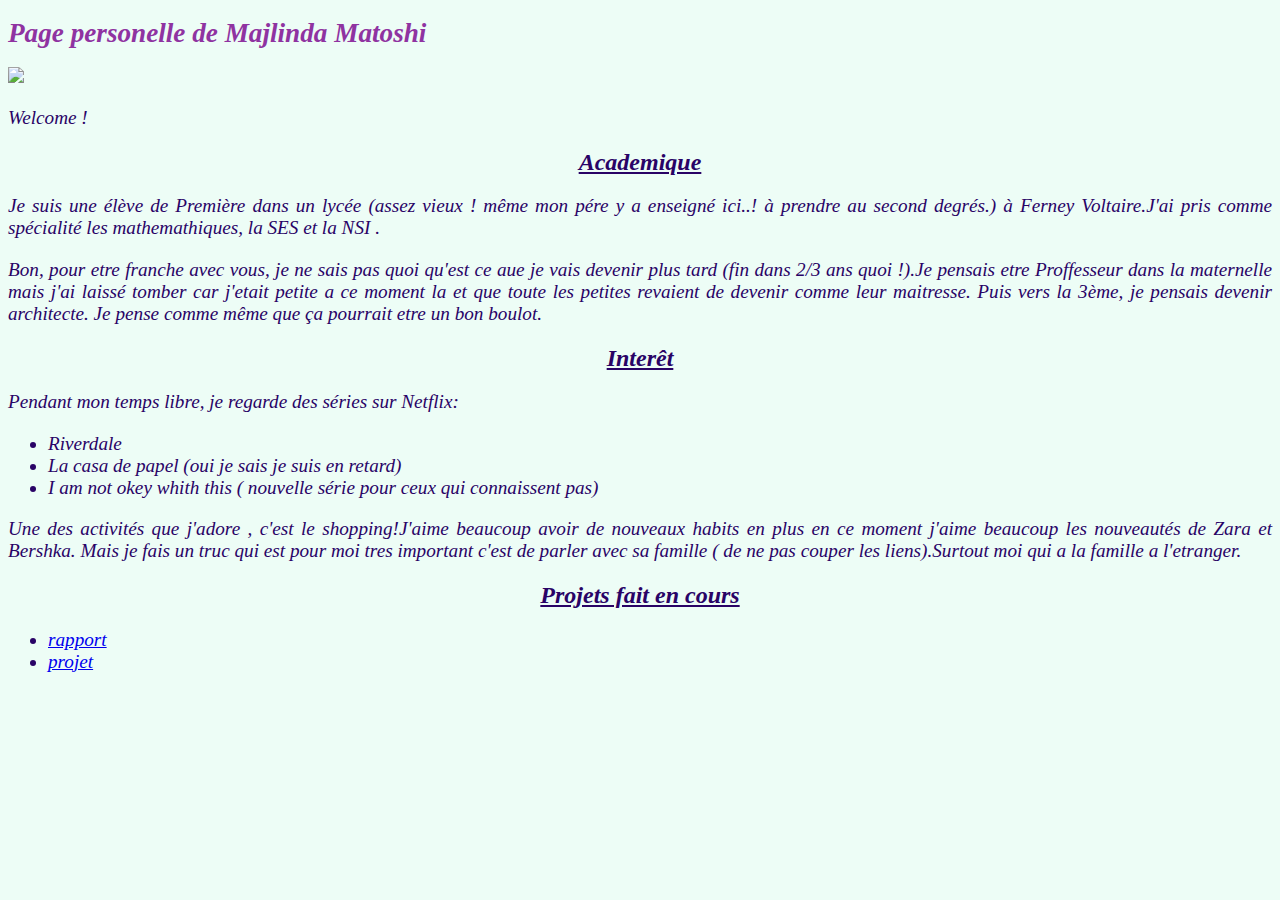
==== index.html @ bf3242da "Update index.html" ====
<!DOCTYPE html>
<html>
  <head>
    <meta charset="utf-8">
    <link rel="stylesheet" href="style.css">
    <title>Ma page perso</title>
  </head>
  <body>
    <h1 id="top">Page personelle de Majlinda Matoshi</h1>
    <img src="matoshimajlinda.github.io/plage.jpg">
    <p>Welcome !</p>
    <h2> Academique </h2>
    <p> Je suis une élève de Première dans un lycée (assez vieux ! même mon pére y a enseigné ici..! à prendre au second degrés.) à Ferney Voltaire.J'ai pris comme spécialité les mathemathiques, la SES et la NSI .  </p>
    <p>Bon, pour etre franche avec vous, je ne sais pas quoi qu'est ce aue je vais devenir plus tard (fin dans 2/3 ans quoi !).Je pensais etre Proffesseur dans la maternelle mais j'ai laissé tomber car j'etait petite a ce moment la et que toute les petites revaient de devenir comme leur maitresse. Puis vers la 3ème, je pensais devenir architecte. Je pense comme même que ça pourrait etre un bon boulot.</p>
    <h2> Interêt </h2>
    <p> Pendant mon temps libre, je regarde des séries sur Netflix:
      <ul> 
        <li> Riverdale </li>
        <li> La casa de papel (oui je sais je suis en retard) </li>
        <li> I am not okey whith this ( nouvelle série pour ceux qui connaissent pas)
      </ul>
    </p>
    <p> Une des activités que j'adore , c'est le shopping!J'aime beaucoup avoir de nouveaux habits en plus en ce moment j'aime beaucoup les nouveautés de Zara et Bershka. Mais je fais un truc qui est pour moi tres important c'est de parler avec sa famille ( de ne pas couper les liens).Surtout moi qui a la famille a l'etranger. </p>
    <h2> Projets fait en cours </h2>

    <ul> 
      <li>
        <a href="rapport.html" > rapport </a>
      </li>
      <li>
        <a href="projet:html" > projet </a>
      </li>
    </ul>
---- style.css ----
{
    font-style: normal;
}

p
{
    color: rgb(41, 3, 102);
    font-size: 1.2em;
    font-style : italic;
    text-align: justify;
}

h1, em
{
    color:rgb(143, 51, 161);
    font-size : 1.7em;
    font-style : italic;
}

h2
{
    color: rgb(41, 3, 102);
    font-style: oblique;
    font-weight: bold;
    text-decoration: underline;
    text-align: center;
}

body {
 
  background-color: rgb(237, 253, 246);
}

ul {
  color: rgb(41, 3, 102);
  font-style : italic;
  font-size: 1.2em;
}
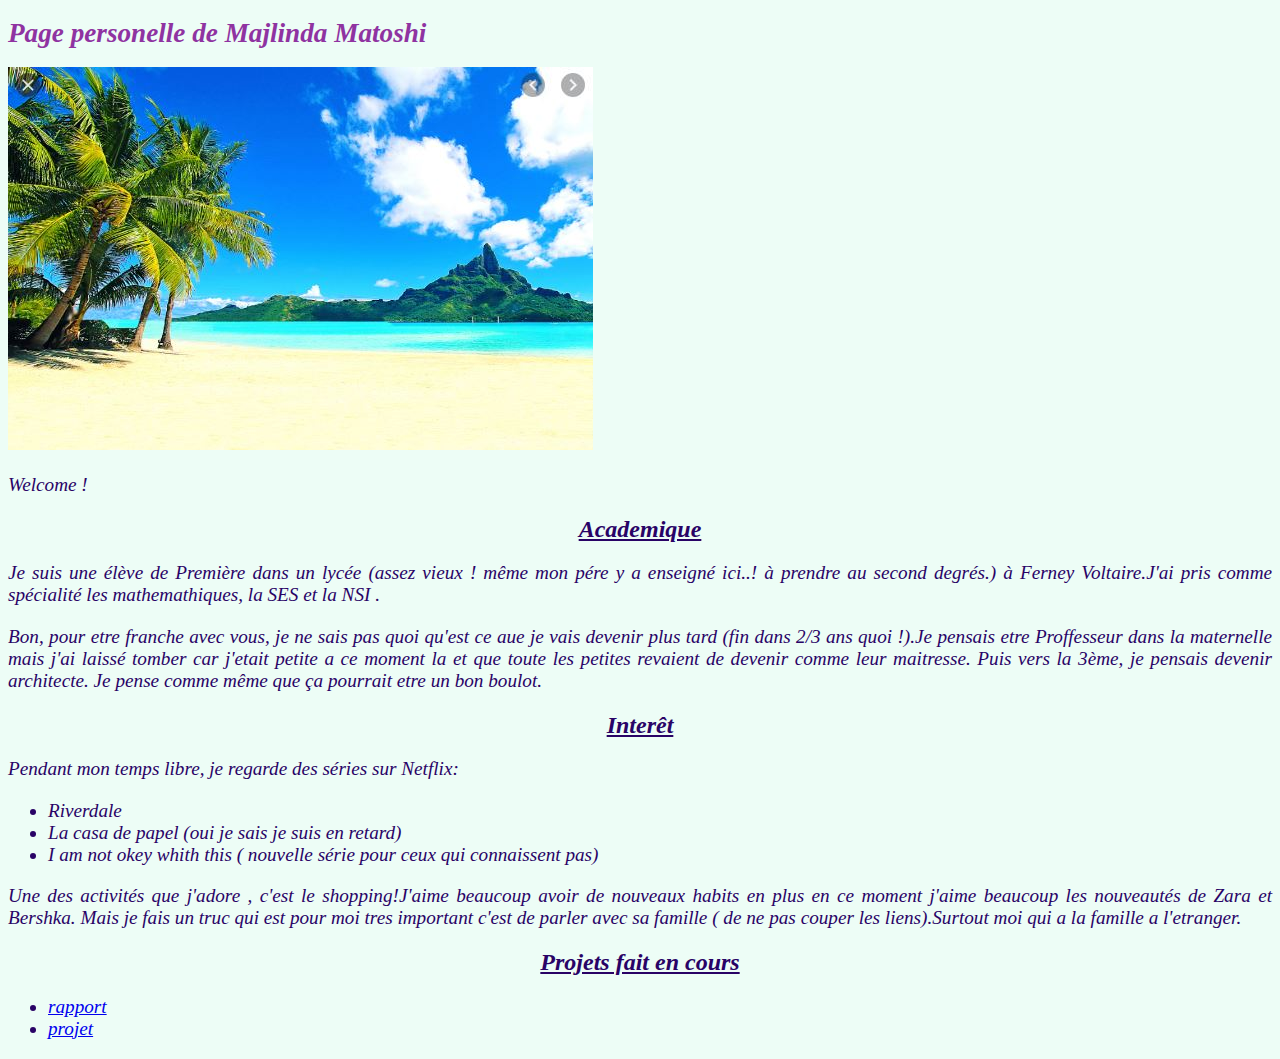
==== commit f1fbe3e9: "Update index.html" ====
--- a/index.html
+++ b/index.html
@@ -7,7 +7,7 @@
   </head>
   <body>
     <h1 id="top">Page personelle de Majlinda Matoshi</h1>
-    <img src="matoshimajlinda.github.io/plage.jpg">
+    <img src="plage.jpg"/>
     <p>Welcome !</p>
     <h2> Academique </h2>
     <p> Je suis une élève de Première dans un lycée (assez vieux ! même mon pére y a enseigné ici..! à prendre au second degrés.) à Ferney Voltaire.J'ai pris comme spécialité les mathemathiques, la SES et la NSI .  </p>
@@ -28,6 +28,19 @@
         <a href="rapport.html" > rapport </a>
       </li>
       <li>
-        <a href="projet:html" > projet </a>
+        <a href="projet.html" > projet </a>
       </li>
     </ul>
+
+
+    
+
+ 
+
+
+
+      
+
+
+  </body>
+</html>
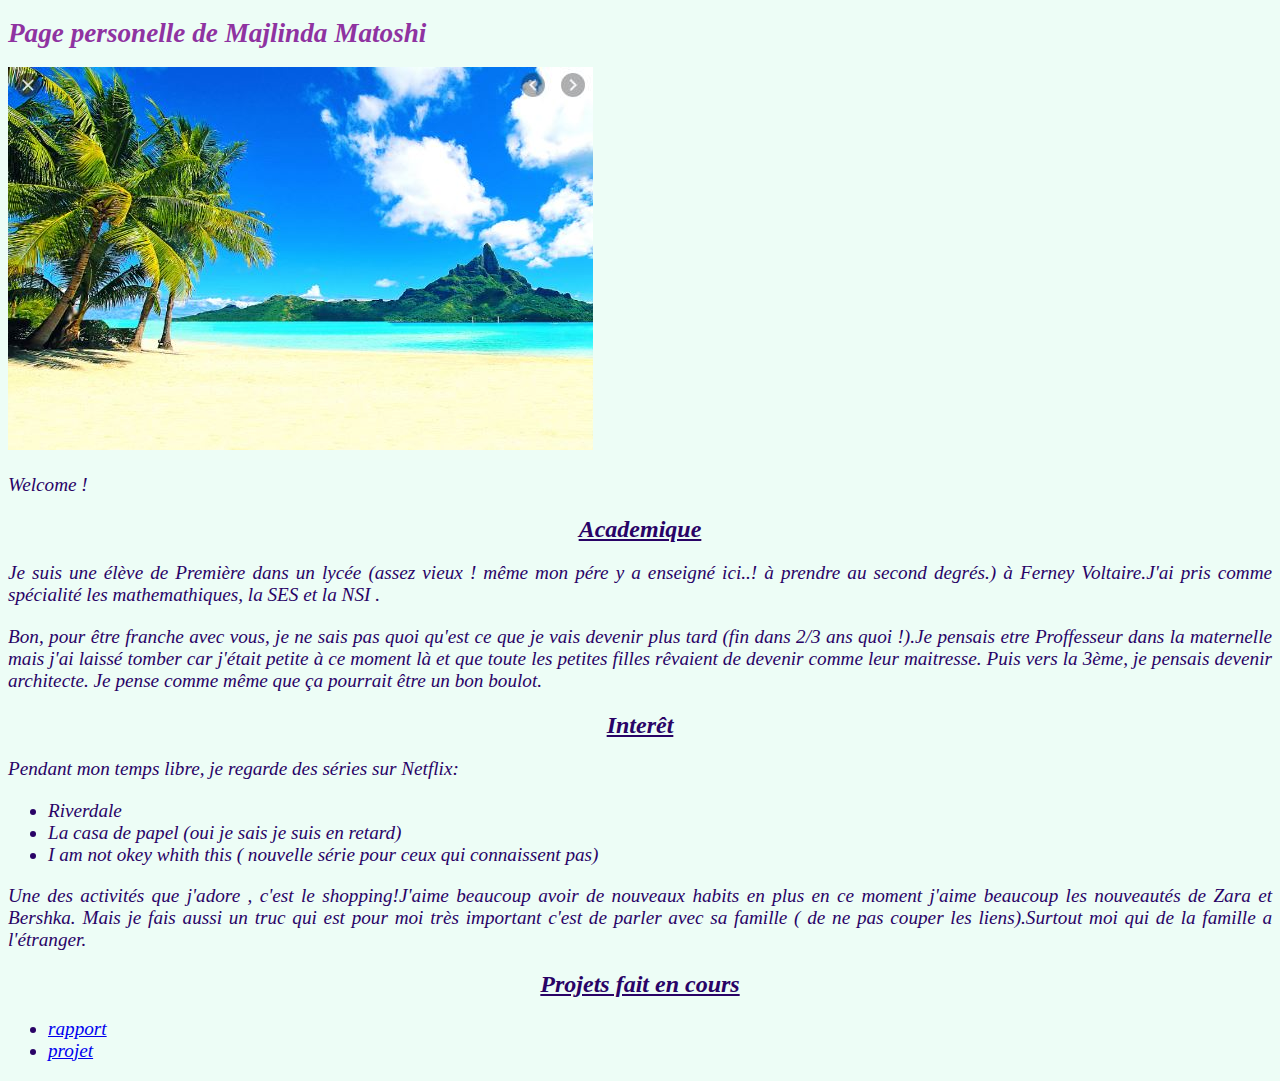
==== commit 5a8899c1: "Update index.html" ====
--- a/index.html
+++ b/index.html
@@ -11,7 +11,7 @@
     <p>Welcome !</p>
     <h2> Academique </h2>
     <p> Je suis une élève de Première dans un lycée (assez vieux ! même mon pére y a enseigné ici..! à prendre au second degrés.) à Ferney Voltaire.J'ai pris comme spécialité les mathemathiques, la SES et la NSI .  </p>
-    <p>Bon, pour etre franche avec vous, je ne sais pas quoi qu'est ce aue je vais devenir plus tard (fin dans 2/3 ans quoi !).Je pensais etre Proffesseur dans la maternelle mais j'ai laissé tomber car j'etait petite a ce moment la et que toute les petites revaient de devenir comme leur maitresse. Puis vers la 3ème, je pensais devenir architecte. Je pense comme même que ça pourrait etre un bon boulot.</p>
+    <p>Bon, pour être franche avec vous, je ne sais pas quoi qu'est ce que je vais devenir plus tard (fin dans 2/3 ans quoi !).Je pensais etre Proffesseur dans la maternelle mais j'ai laissé tomber car j'était petite à ce moment là et que toute les petites filles rêvaient de devenir comme leur maitresse. Puis vers la 3ème, je pensais devenir architecte. Je pense comme même que ça pourrait être un bon boulot.</p>
     <h2> Interêt </h2>
     <p> Pendant mon temps libre, je regarde des séries sur Netflix:
       <ul> 
@@ -20,7 +20,7 @@
         <li> I am not okey whith this ( nouvelle série pour ceux qui connaissent pas)
       </ul>
     </p>
-    <p> Une des activités que j'adore , c'est le shopping!J'aime beaucoup avoir de nouveaux habits en plus en ce moment j'aime beaucoup les nouveautés de Zara et Bershka. Mais je fais un truc qui est pour moi tres important c'est de parler avec sa famille ( de ne pas couper les liens).Surtout moi qui a la famille a l'etranger. </p>
+    <p> Une des activités que j'adore , c'est le shopping!J'aime beaucoup avoir de nouveaux habits en plus en ce moment j'aime beaucoup les nouveautés de Zara et Bershka. Mais je fais aussi un truc qui est pour moi très important c'est de parler avec sa famille ( de ne pas couper les liens).Surtout moi qui de la famille a l'étranger. </p>
     <h2> Projets fait en cours </h2>
 
     <ul> 
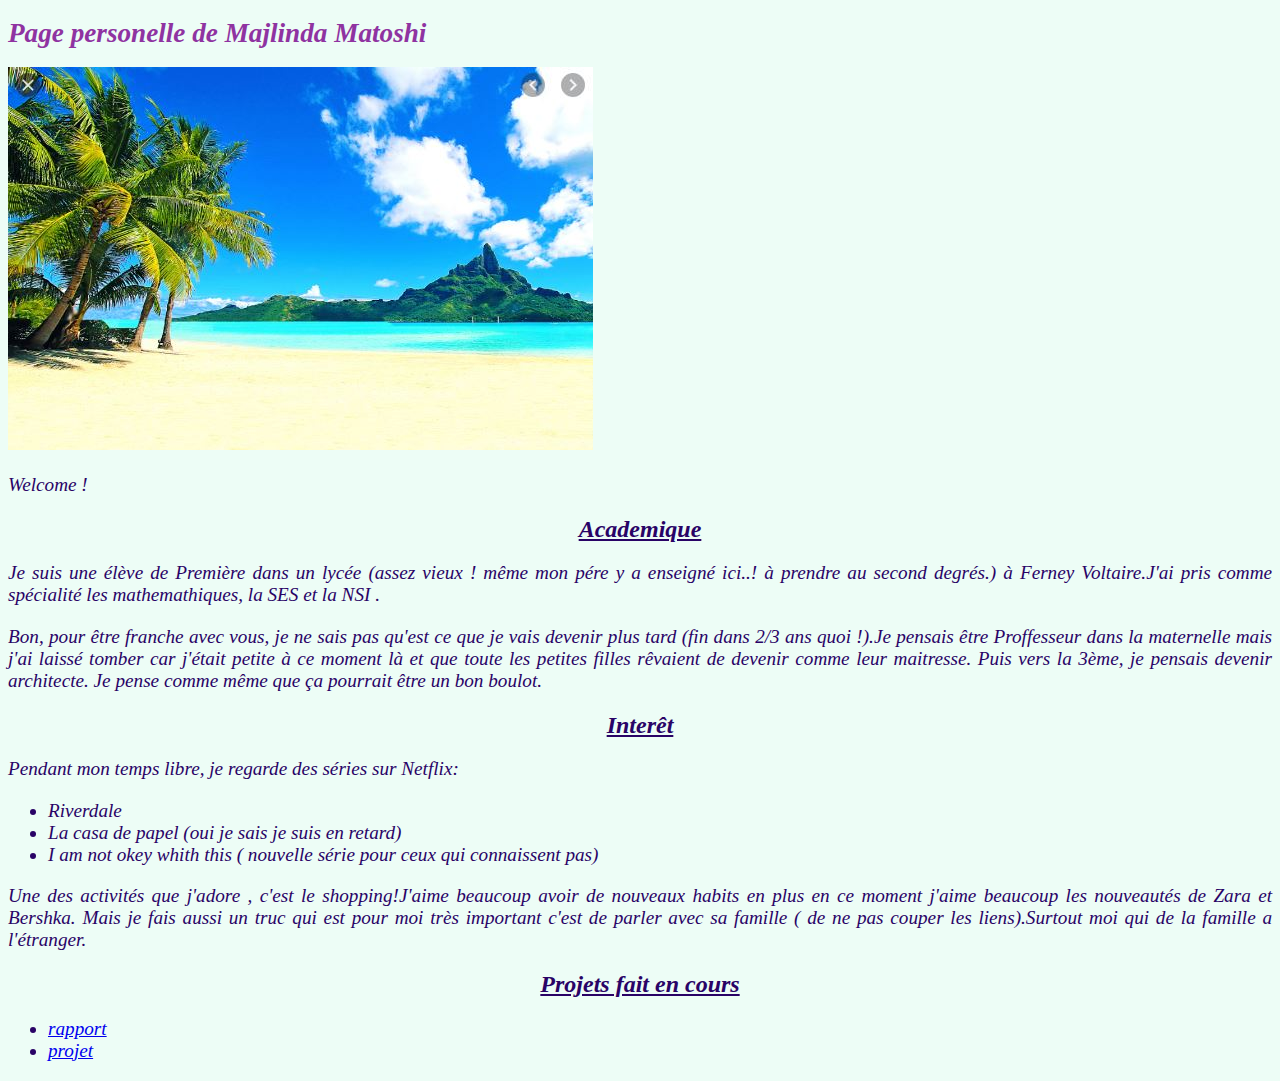
==== commit 005ecc35: "Update index.html" ====
--- a/index.html
+++ b/index.html
@@ -11,7 +11,7 @@
     <p>Welcome !</p>
     <h2> Academique </h2>
     <p> Je suis une élève de Première dans un lycée (assez vieux ! même mon pére y a enseigné ici..! à prendre au second degrés.) à Ferney Voltaire.J'ai pris comme spécialité les mathemathiques, la SES et la NSI .  </p>
-    <p>Bon, pour être franche avec vous, je ne sais pas quoi qu'est ce que je vais devenir plus tard (fin dans 2/3 ans quoi !).Je pensais etre Proffesseur dans la maternelle mais j'ai laissé tomber car j'était petite à ce moment là et que toute les petites filles rêvaient de devenir comme leur maitresse. Puis vers la 3ème, je pensais devenir architecte. Je pense comme même que ça pourrait être un bon boulot.</p>
+    <p>Bon, pour être franche avec vous, je ne sais pas qu'est ce que je vais devenir plus tard (fin dans 2/3 ans quoi !).Je pensais être Proffesseur dans la maternelle mais j'ai laissé tomber car j'était petite à ce moment là et que toute les petites filles rêvaient de devenir comme leur maitresse. Puis vers la 3ème, je pensais devenir architecte. Je pense comme même que ça pourrait être un bon boulot.</p>
     <h2> Interêt </h2>
     <p> Pendant mon temps libre, je regarde des séries sur Netflix:
       <ul> 
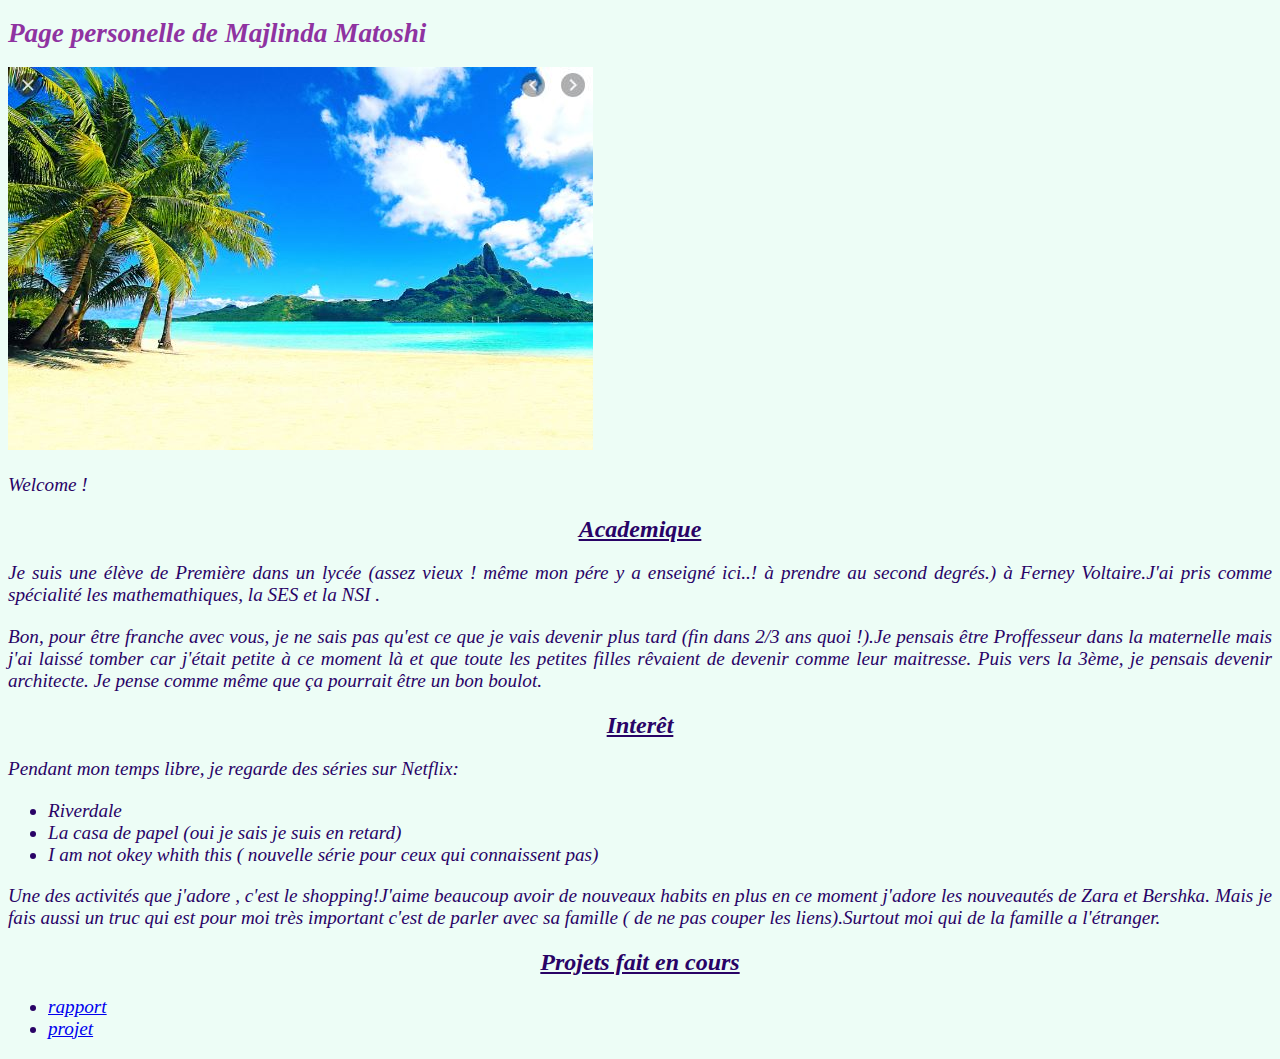
==== commit 4599fd85: "Update index.html" ====
--- a/index.html
+++ b/index.html
@@ -20,7 +20,7 @@
         <li> I am not okey whith this ( nouvelle série pour ceux qui connaissent pas)
       </ul>
     </p>
-    <p> Une des activités que j'adore , c'est le shopping!J'aime beaucoup avoir de nouveaux habits en plus en ce moment j'aime beaucoup les nouveautés de Zara et Bershka. Mais je fais aussi un truc qui est pour moi très important c'est de parler avec sa famille ( de ne pas couper les liens).Surtout moi qui de la famille a l'étranger. </p>
+    <p> Une des activités que j'adore , c'est le shopping!J'aime beaucoup avoir de nouveaux habits en plus en ce moment j'adore les nouveautés de Zara et Bershka. Mais je fais aussi un truc qui est pour moi très important c'est de parler avec sa famille ( de ne pas couper les liens).Surtout moi qui de la famille a l'étranger. </p>
     <h2> Projets fait en cours </h2>
 
     <ul> 
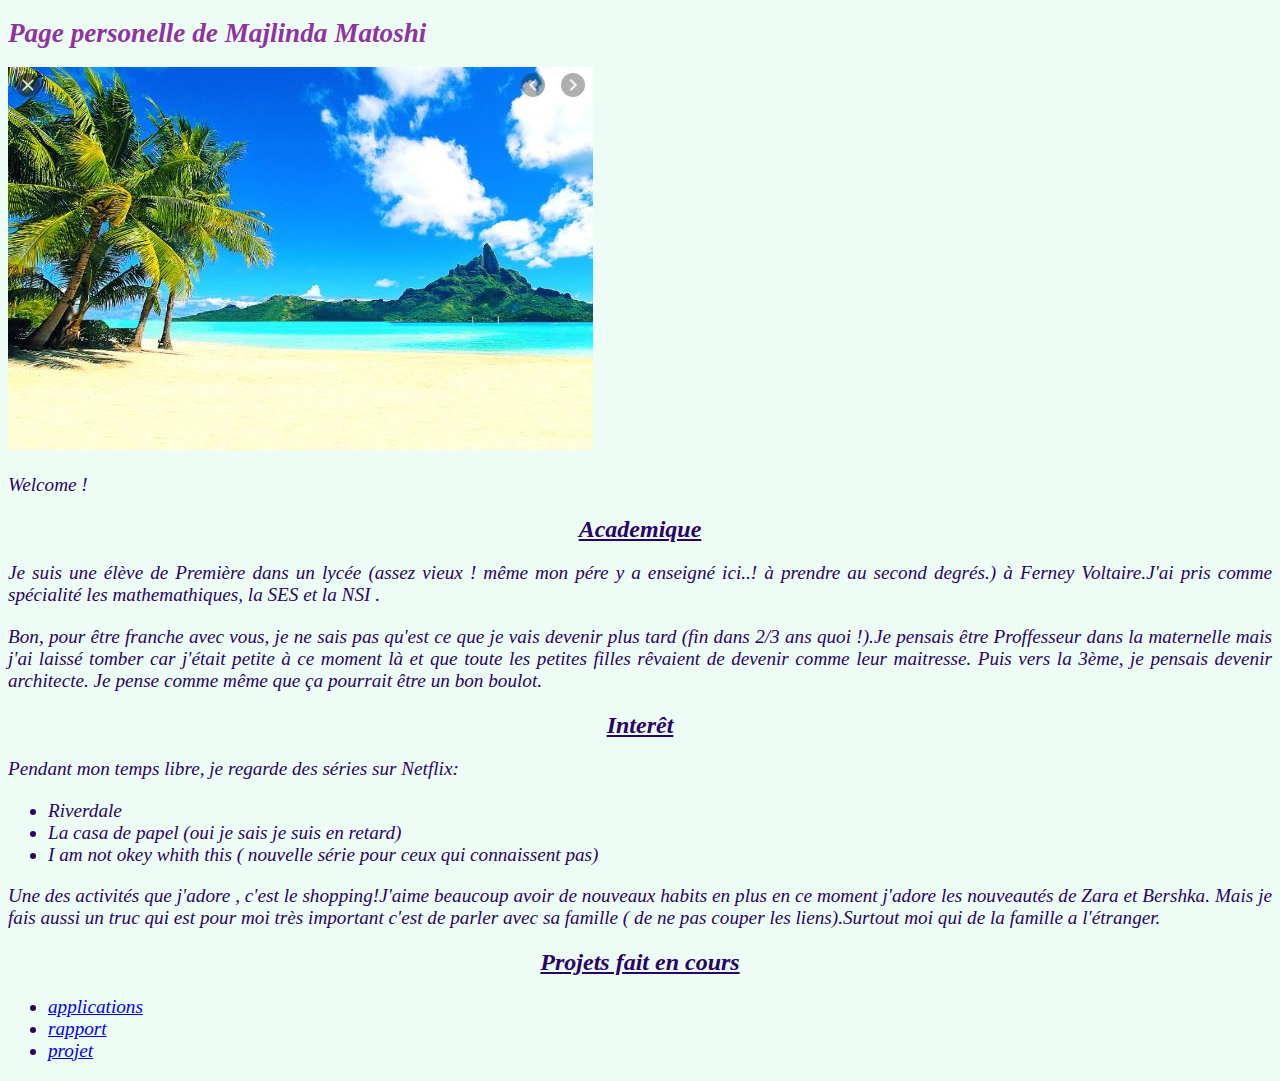
==== commit bbf513f7: "Update index.html" ====
--- a/index.html
+++ b/index.html
@@ -25,6 +25,9 @@
 
     <ul> 
       <li>
+        <a href="Applications.html" > applications </a>
+      </li>
+      <li>
         <a href="rapport.html" > rapport </a>
       </li>
       <li>
